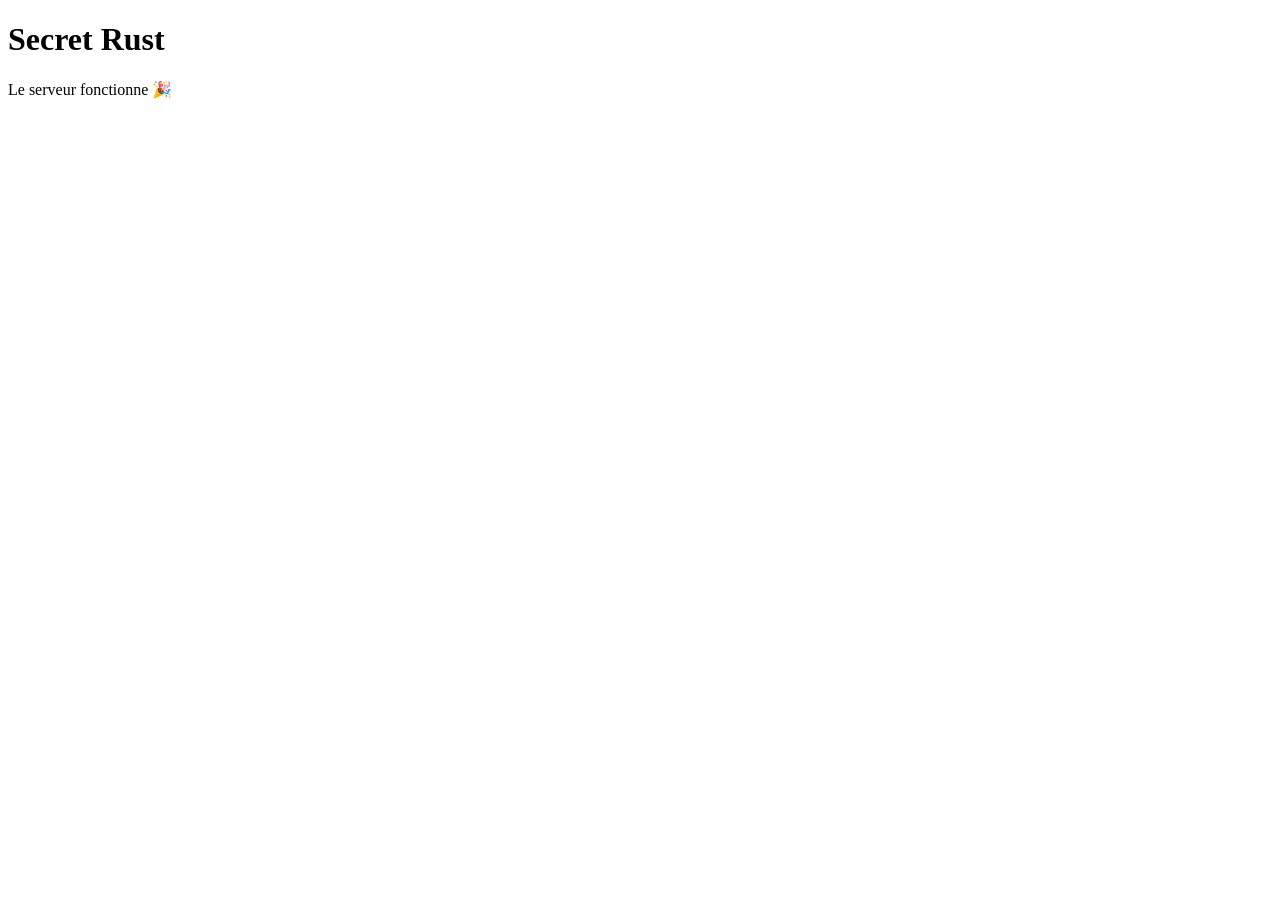
==== static/index.html @ 7112a68b "[REFACTO] : add files to separate style, logic and render" ====
<!DOCTYPE html>
<html lang="fr">
<head>
    <meta charset="UTF-8">
    <title>Secret Rust</title>

    <link rel="stylesheet" href="/css/style.css">
</head>
<body>

<h1>Secret Rust</h1>

<p>Le serveur fonctionne 🎉</p>

<script src="/js/game.js"></script>

</body>
</html>
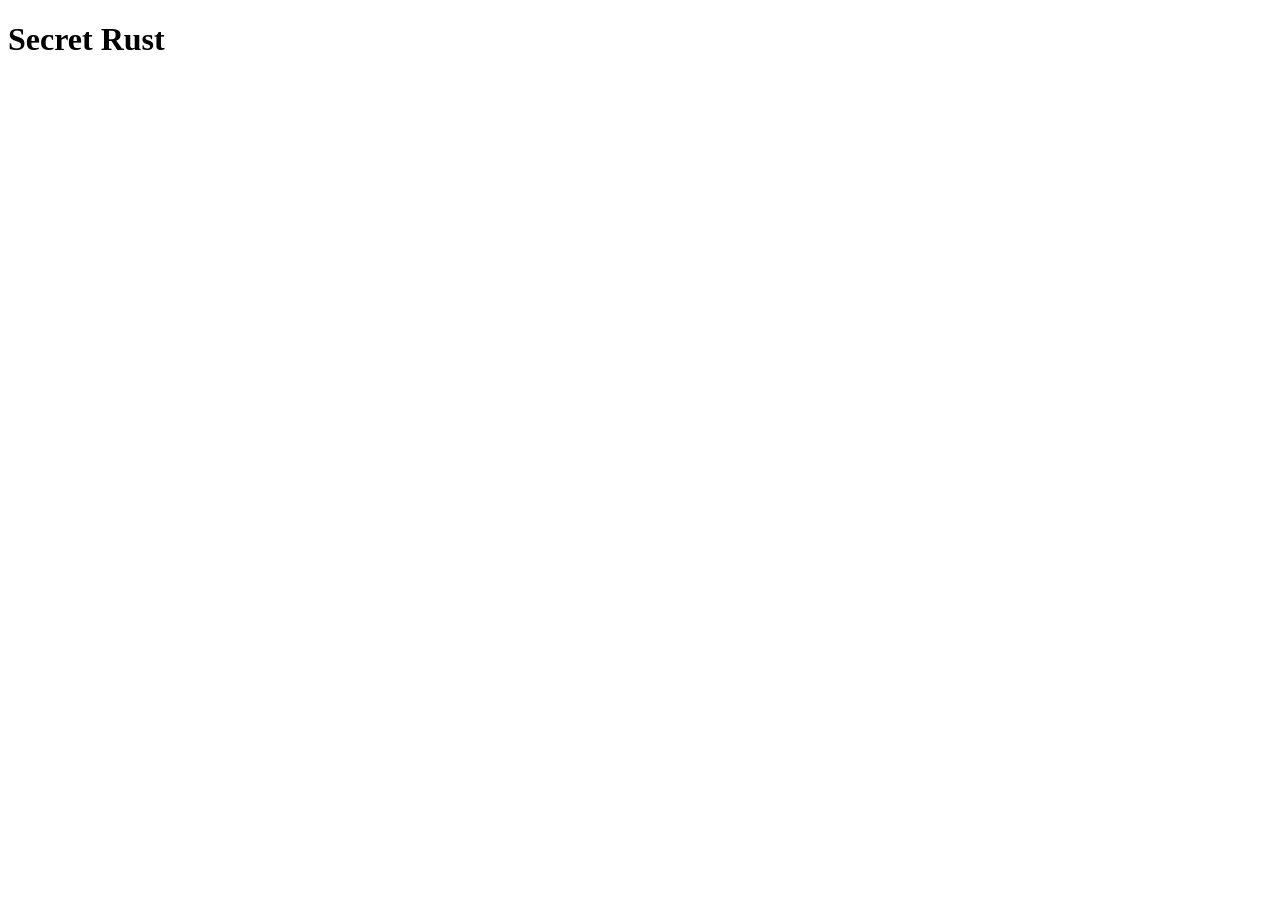
==== commit 9d5d2e46: "[FEAT] : display game board grid" ====
--- a/static/index.html
+++ b/static/index.html
@@ -1,16 +1,19 @@
 <!DOCTYPE html>
 <html lang="fr">
+    
 <head>
     <meta charset="UTF-8">
     <title>Secret Rust</title>
 
     <link rel="stylesheet" href="/css/style.css">
 </head>
+
 <body>
-
-<h1>Secret Rust</h1>
-
-<p>Le serveur fonctionne 🎉</p>
+    <main>
+    <h1>Secret Rust</h1>
+    
+    <div id="game_board"></div>
+</main>
 
 <script src="/js/game.js"></script>
 
